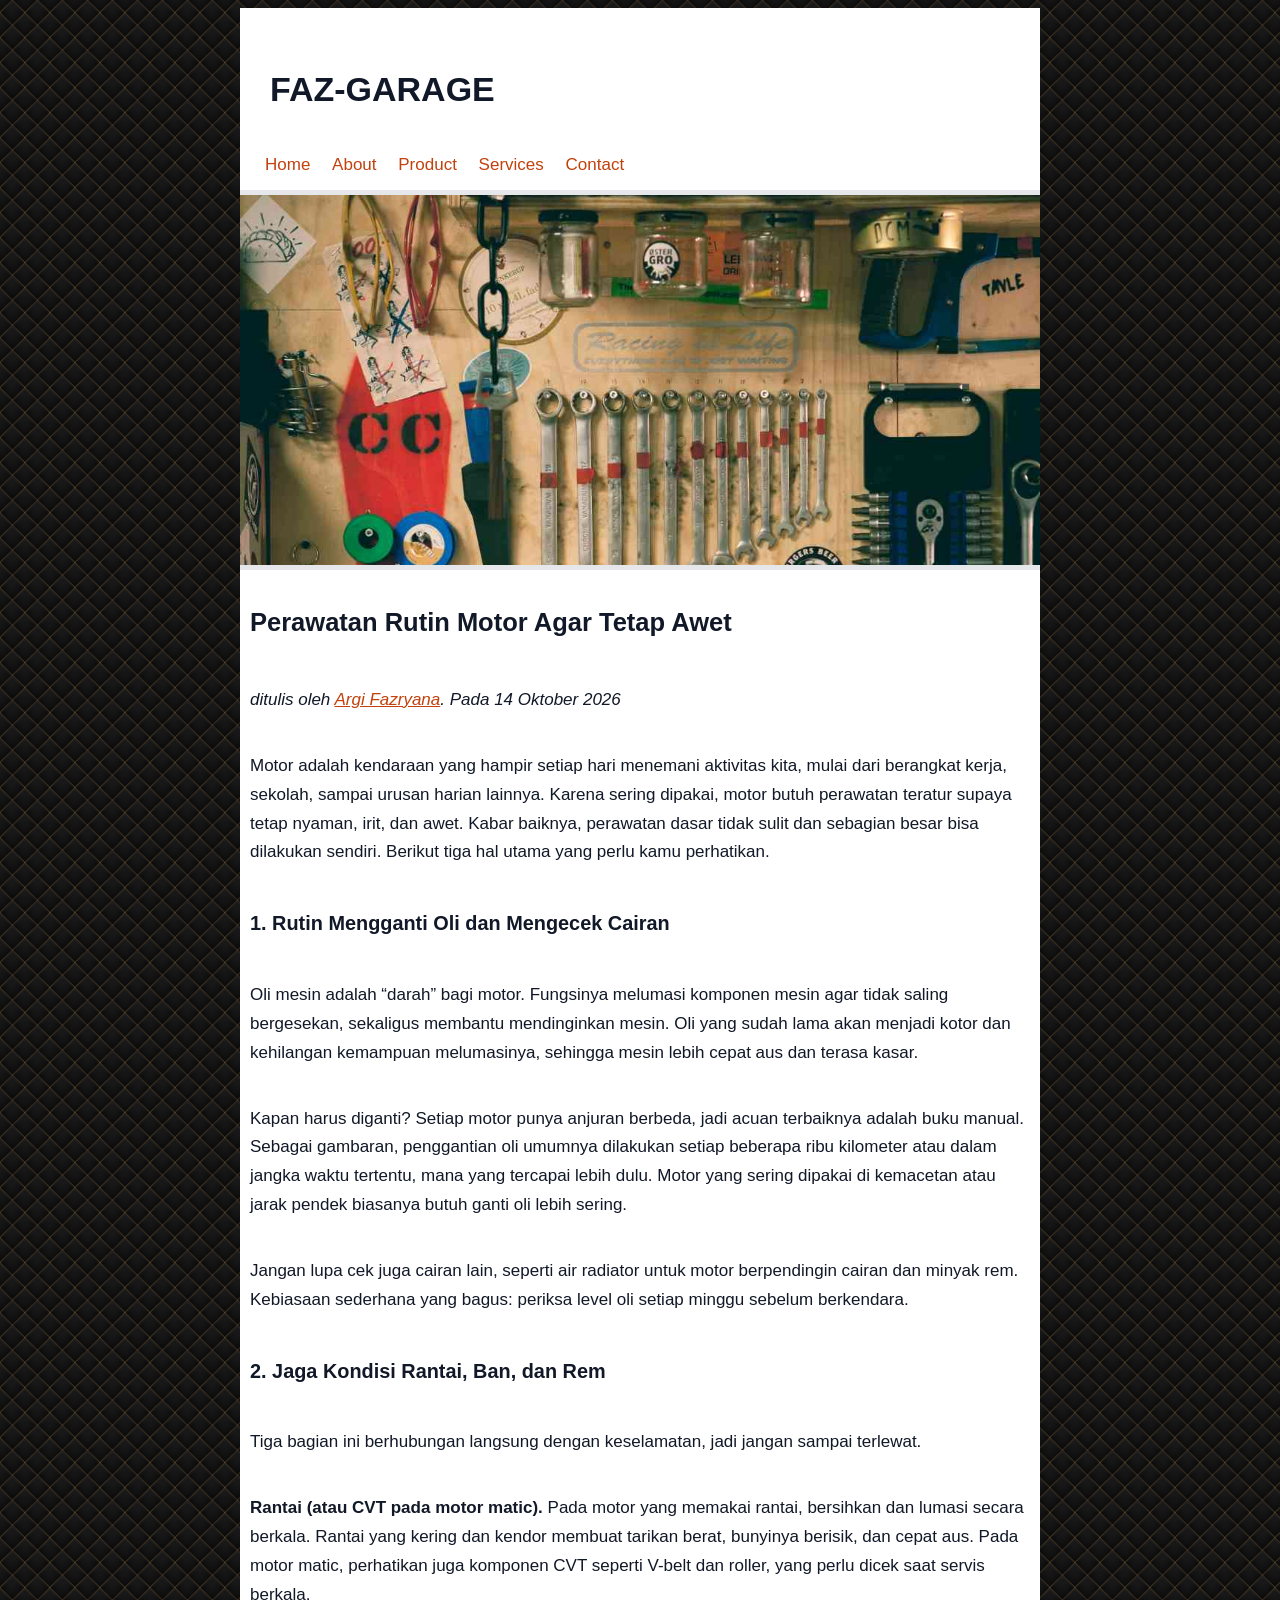
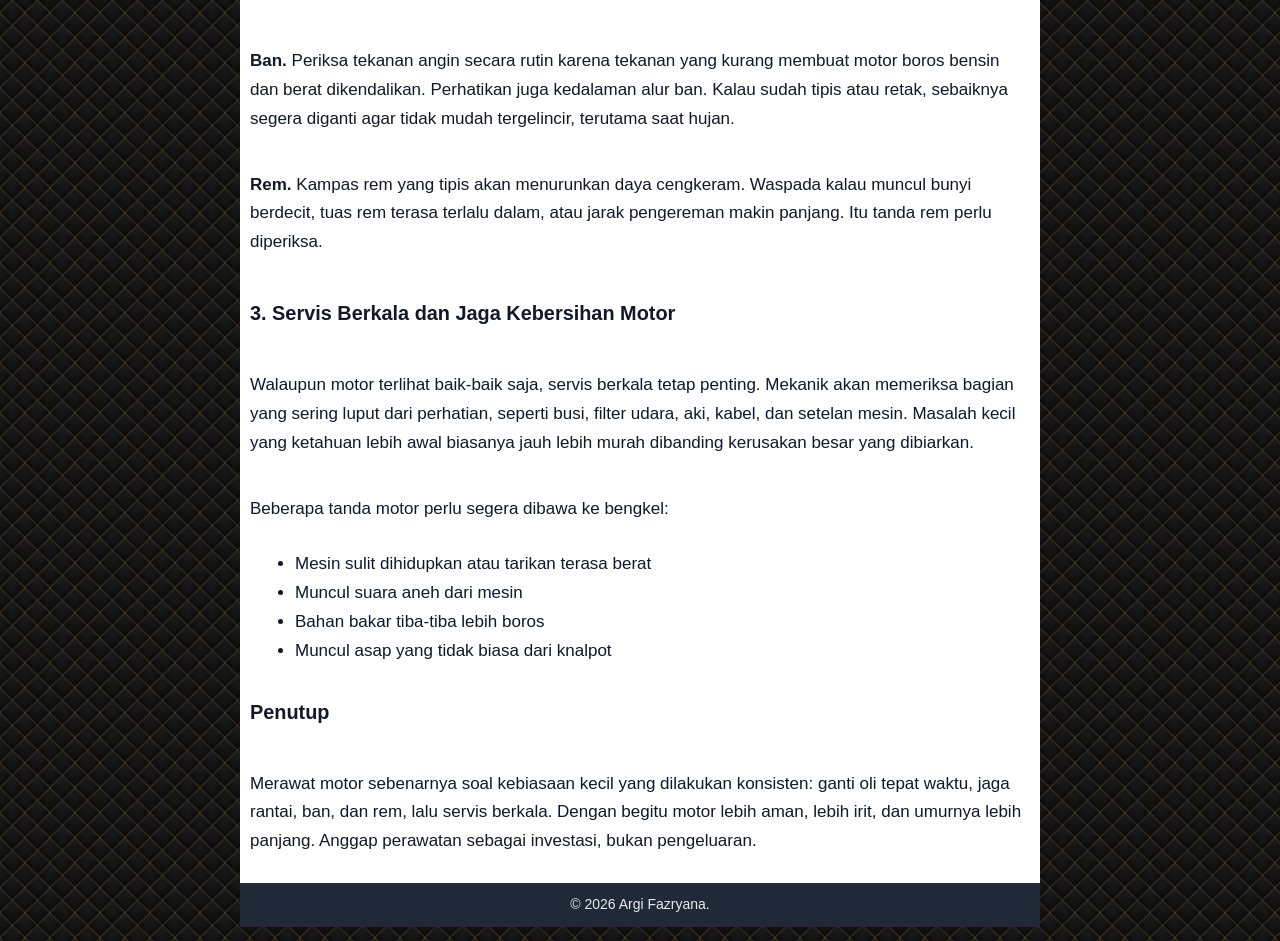
==== Project-1/index.html @ 71b746dd "Upload materi reset css & latihan project 1" ====
<!DOCTYPE html>
<html lang="id">
<head>
    <meta charset="UTF-8">
    <meta name="viewport" content="width=device-width, initial-scale=1.0">
    <title>FAZ-GARAGE</title>
    <link rel="stylesheet" href="style.css">
</head>
<body>

    <!-- ===== PEMBUNGKUS HALAMAN (lebar 800px, di tengah) ===== -->
    <div class="container">

        <!-- ===== HEADER: nama website dan menu ===== -->
        <header class="header">
            <h1>FAZ-GARAGE</h1>
            <nav>
                <ul>
                    <li><a href="#">Home</a></li>
                    <li><a href="#">About</a></li>
                    <li><a href="#">Product</a></li>
                    <li><a href="#">Services</a></li>
                    <li><a href="#">Contact</a></li>
                </ul>
            </nav>
        </header>

        <!-- ===== HERO: foto sampul (gambar diatur lewat CSS) ===== -->
        <div class="hero"></div>

        <!-- ===== ISI ARTIKEL ===== -->
        <article class="content">

            <!-- Judul dan penulis -->
            <h2>Perawatan Rutin Motor Agar Tetap Awet</h2>
            <p class="penulis">
                ditulis oleh <a href="#">Argi Fazryana</a>.
                Pada <time datetime="2026-10-14">14 Oktober 2026</time>
            </p>

            <!-- Pengantar -->
            <p>Motor adalah kendaraan yang hampir setiap hari menemani aktivitas kita, mulai dari berangkat kerja, sekolah, sampai urusan harian lainnya. Karena sering dipakai, motor butuh perawatan teratur supaya tetap nyaman, irit, dan awet. Kabar baiknya, perawatan dasar tidak sulit dan sebagian besar bisa dilakukan sendiri. Berikut tiga hal utama yang perlu kamu perhatikan.</p>

            <!-- Sub judul 1: oli dan cairan -->
            <h3>1. Rutin Mengganti Oli dan Mengecek Cairan</h3>
            <p>Oli mesin adalah “darah” bagi motor. Fungsinya melumasi komponen mesin agar tidak saling bergesekan, sekaligus membantu mendinginkan mesin. Oli yang sudah lama akan menjadi kotor dan kehilangan kemampuan melumasinya, sehingga mesin lebih cepat aus dan terasa kasar.</p>
            <p>Kapan harus diganti? Setiap motor punya anjuran berbeda, jadi acuan terbaiknya adalah buku manual. Sebagai gambaran, penggantian oli umumnya dilakukan setiap beberapa ribu kilometer atau dalam jangka waktu tertentu, mana yang tercapai lebih dulu. Motor yang sering dipakai di kemacetan atau jarak pendek biasanya butuh ganti oli lebih sering.</p>
            <p>Jangan lupa cek juga cairan lain, seperti air radiator untuk motor berpendingin cairan dan minyak rem. Kebiasaan sederhana yang bagus: periksa level oli setiap minggu sebelum berkendara.</p>

            <!-- Sub judul 2: rantai, ban, rem -->
            <h3>2. Jaga Kondisi Rantai, Ban, dan Rem</h3>
            <p>Tiga bagian ini berhubungan langsung dengan keselamatan, jadi jangan sampai terlewat.</p>
            <p><strong>Rantai (atau CVT pada motor matic).</strong> Pada motor yang memakai rantai, bersihkan dan lumasi secara berkala. Rantai yang kering dan kendor membuat tarikan berat, bunyinya berisik, dan cepat aus. Pada motor matic, perhatikan juga komponen CVT seperti V-belt dan roller, yang perlu dicek saat servis berkala.</p>
            <p><strong>Ban.</strong> Periksa tekanan angin secara rutin karena tekanan yang kurang membuat motor boros bensin dan berat dikendalikan. Perhatikan juga kedalaman alur ban. Kalau sudah tipis atau retak, sebaiknya segera diganti agar tidak mudah tergelincir, terutama saat hujan.</p>
            <p><strong>Rem.</strong> Kampas rem yang tipis akan menurunkan daya cengkeram. Waspada kalau muncul bunyi berdecit, tuas rem terasa terlalu dalam, atau jarak pengereman makin panjang. Itu tanda rem perlu diperiksa.</p>

            <!-- Sub judul 3: servis berkala dan kebersihan -->
            <h3>3. Servis Berkala dan Jaga Kebersihan Motor</h3>
            <p>Walaupun motor terlihat baik-baik saja, servis berkala tetap penting. Mekanik akan memeriksa bagian yang sering luput dari perhatian, seperti busi, filter udara, aki, kabel, dan setelan mesin. Masalah kecil yang ketahuan lebih awal biasanya jauh lebih murah dibanding kerusakan besar yang dibiarkan.</p>
            <p>Beberapa tanda motor perlu segera dibawa ke bengkel:</p>
            <ul class="item">
                <li>Mesin sulit dihidupkan atau tarikan terasa berat</li>
                <li>Muncul suara aneh dari mesin</li>
                <li>Bahan bakar tiba-tiba lebih boros</li>
                <li>Muncul asap yang tidak biasa dari knalpot</li>
            </ul>

            <!-- Penutup -->
            <h3>Penutup</h3>
            <p>Merawat motor sebenarnya soal kebiasaan kecil yang dilakukan konsisten: ganti oli tepat waktu, jaga rantai, ban, dan rem, lalu servis berkala. Dengan begitu motor lebih aman, lebih irit, dan umurnya lebih panjang. Anggap perawatan sebagai investasi, bukan pengeluaran.</p>
        </article>

        <!-- ===== FOOTER ===== -->
        <footer class="footer">
            <p class="copy">&copy; 2026 Argi Fazryana.</p>
        </footer>

    </div>
</body>
</html>
---- Project-1/style.css ----
/* ==========================================================
   FAZ-GARAGE - Halaman Artikel
   1. Pengaturan umum   5. Hero (foto sampul)
   2. Reset ringan      6. Isi artikel
   3. Container         7. Footer
   4. Header dan menu
   ========================================================== */


/* ---------- 1. PENGATURAN UMUM ---------- */

/* border-box -> width sudah termasuk padding dan border */
* {
    box-sizing: border-box;
}

body {
    font-family: 'Segoe UI', Arial, Geneva, Verdana, sans-serif;
    font-size: 1.0625rem;       /* 17px */
    line-height: 1.7;           /* tinggi baris */
    background-image: url(img/background.png);
    color: #111827;             /* teks: hampir hitam */
}

/* Versi shorthand (hasilnya sama):
   body {
       font: 1.0625rem/1.7 "Segoe UI", Roboto, Arial, sans-serif;
   }
*/


/* ---------- 2. RESET RINGAN ----------
   Menghapus jarak bawaan list. Ditulis di atas supaya aturan
   list yang lebih spesifik di bawah (menu, .item) tetap menang. */
ul, li {
    padding: 0;
    margin: 0;
}


/* ---------- 3. CONTAINER ----------
   max-width (bukan width) -> di layar kecil menyusut, tidak melebar keluar.
   margin auto -> berada di tengah halaman. */
.container {
    max-width: 800px;
    margin: auto;
    background-color: #ffffff;
}


/* ---------- 4. HEADER DAN MENU ---------- */

.header {
    padding: 20px 20px 10px;    /* atas | kiri-kanan | bawah */
}

/* menu: item berjajar ke samping dengan inline-block */
.header ul li {
    display: inline-block;
    margin-right: 7px;
}

/* link menu: tanpa garis bawah, warna aksen oranye */
.header a {
    text-decoration: none;
    color: #c2410c;
    padding: 5px;
}

.header a:hover {
    background-color: salmon;
    color: #ffffff;
}


/* ---------- 5. HERO (FOTO SAMPUL) ---------- */

.hero {
    height: 380px;
    background-image: url(img/hero1.jpg);
    background-size: cover;         /* gambar menutupi seluruh area */
    background-position: 0 -250px;  /* geser gambar ke atas untuk memilih bagian yang tampil */
    border-top: 5px solid #e5e7eb;
    border-bottom: 5px solid #e5e7eb;
}


/* ---------- 6. ISI ARTIKEL ---------- */

/* judul dan paragraf diberi jarak dalam agar tidak menempel ke tepi */
h1, h2, h3, p {
    padding: 10px;
}

/* baris "ditulis oleh ..." */
.penulis {
    font-style: italic;
}

/* link penulis memakai warna aksen yang sama dengan menu */
.penulis a {
    color: #c2410c;
}

/* daftar tanda motor perlu ke bengkel: digeser ke kanan agar bullet terlihat */
ul.item {
    padding-left: 55px;
}


/* ---------- 7. FOOTER ---------- */

.footer {
    background-color: #1f2937;      /* abu kebiruan gelap */
}

.footer .copy {
    color: #eaeaea;
    text-align: center;
    font-size: 0.875rem;            /* 14px */
}
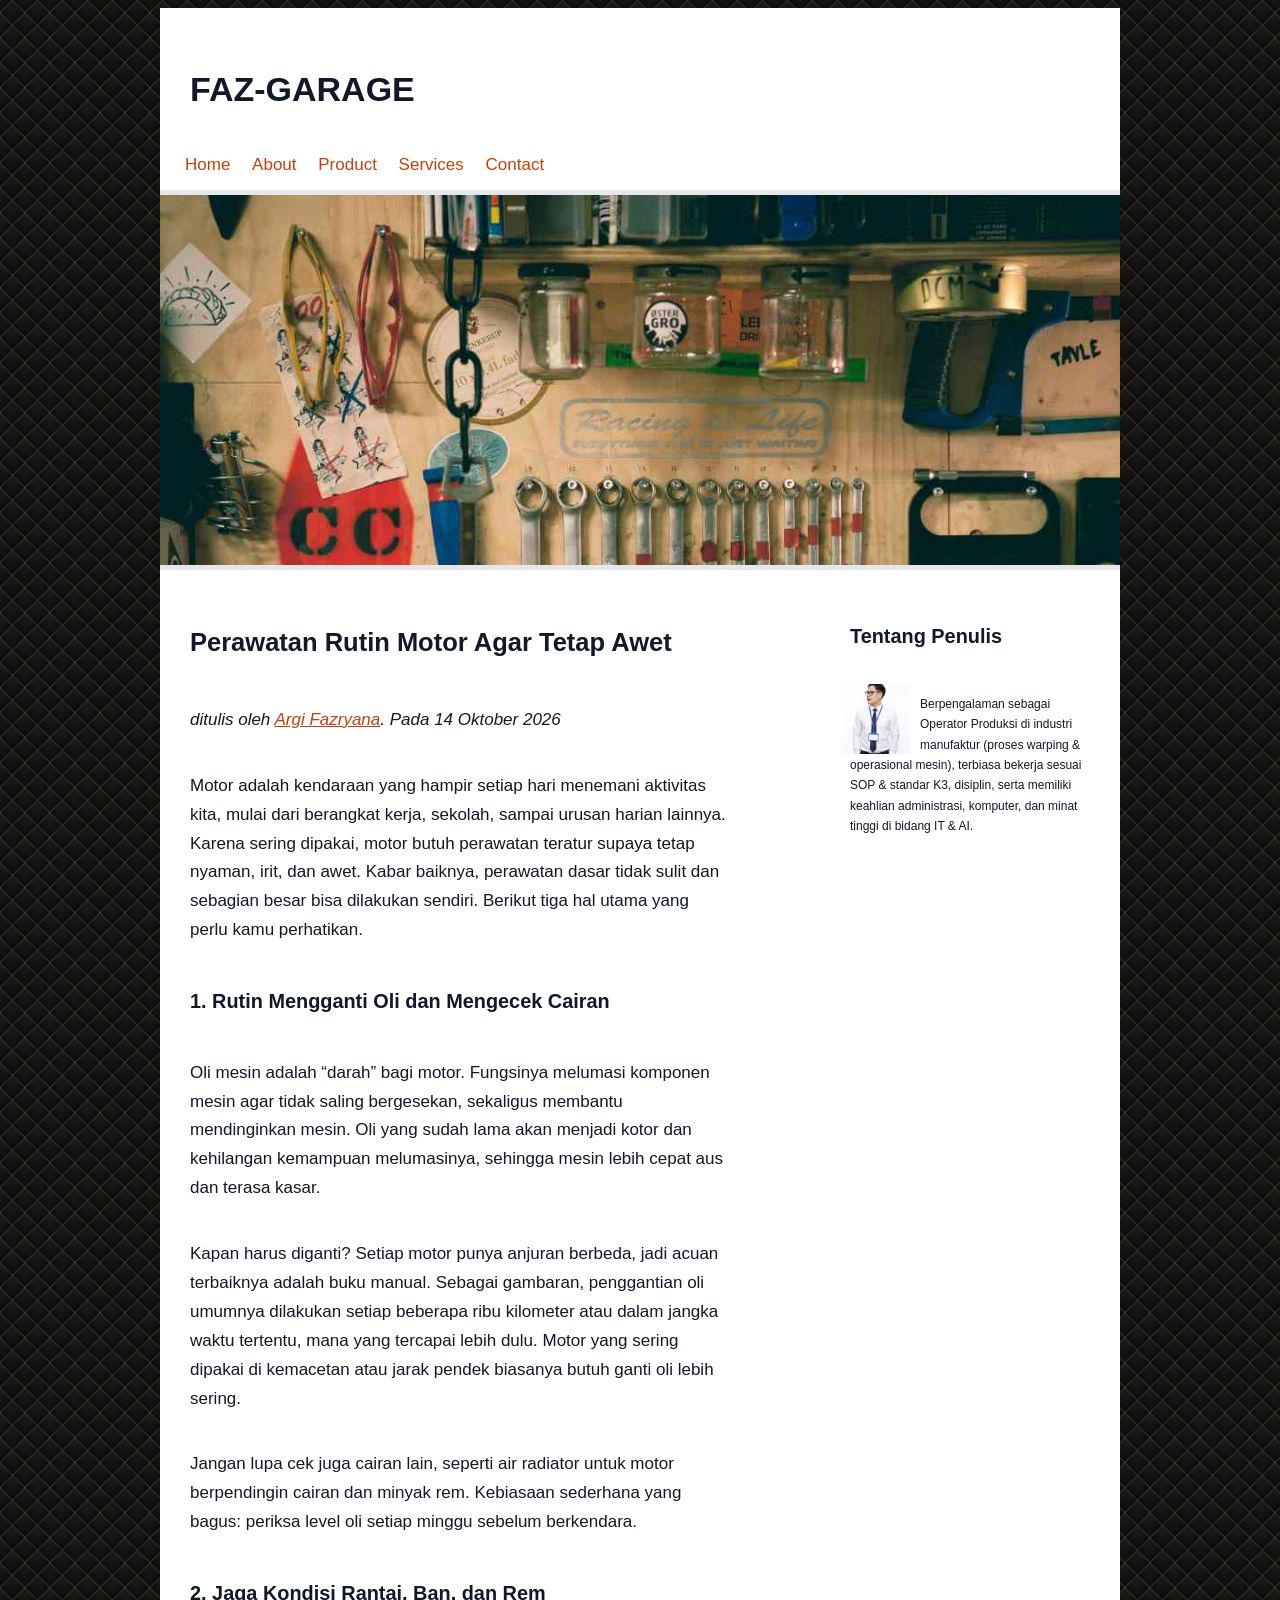
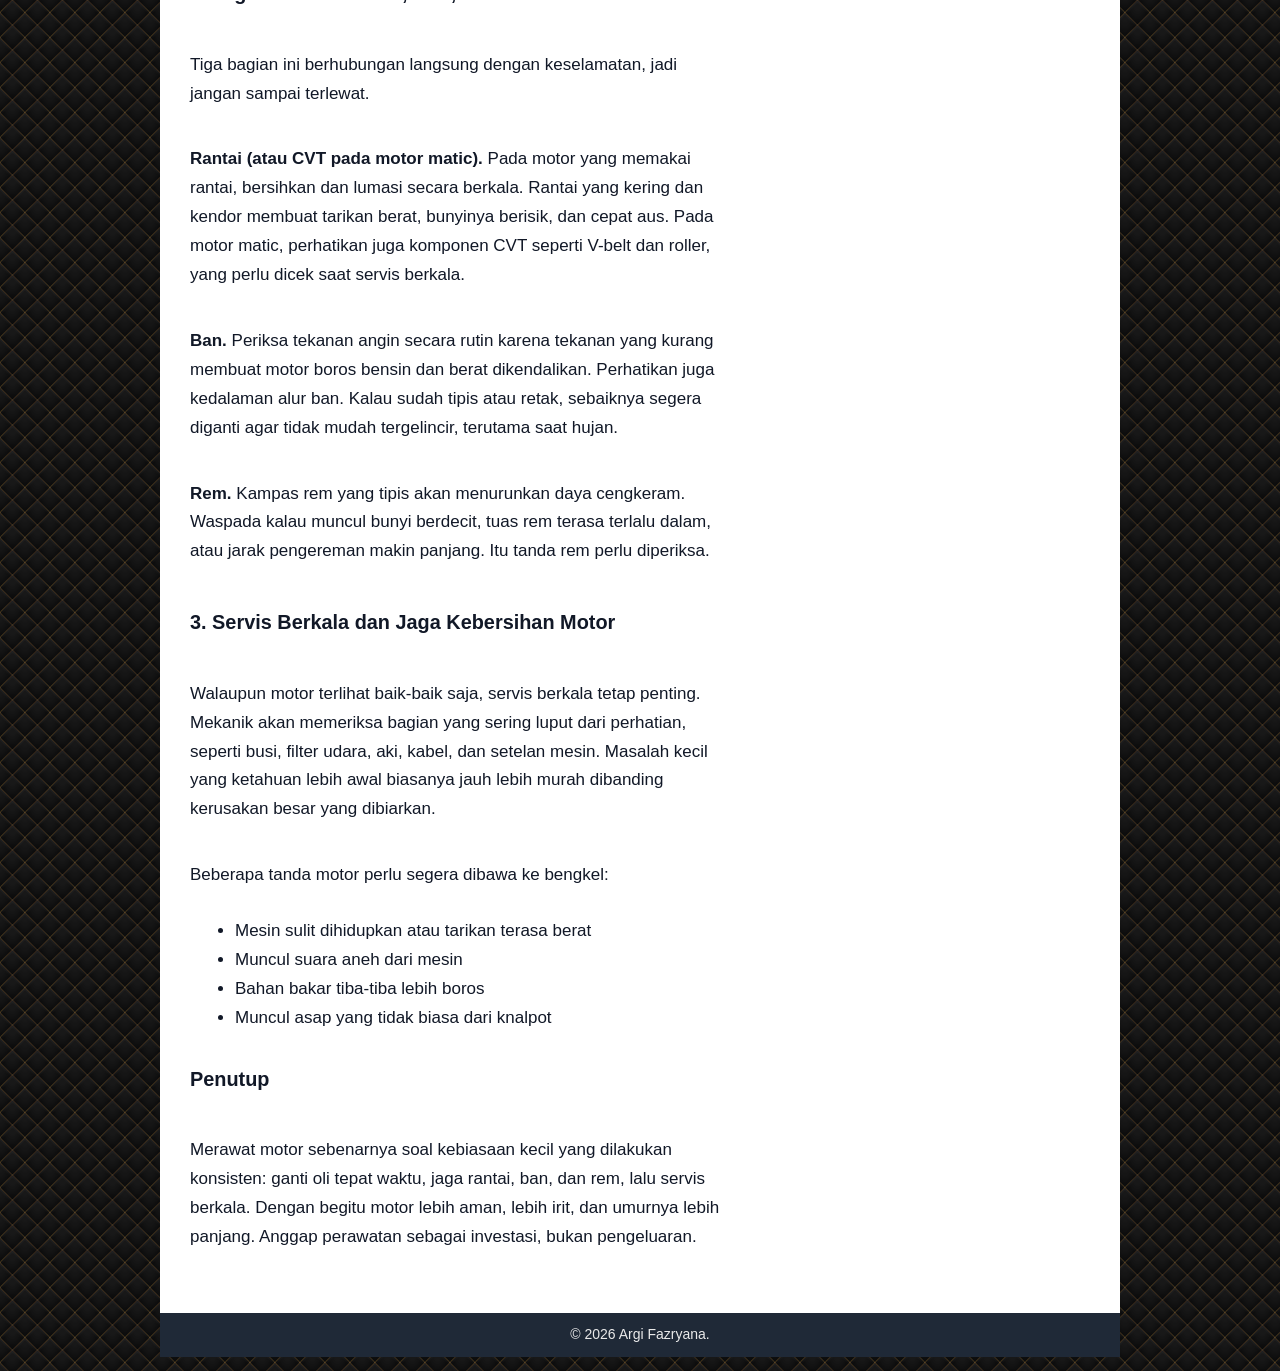
==== commit ffa012ff: "update 21-10-2026 Tambah fitur sidebar pada isi konten" ====
--- a/Project-1/index.html
+++ b/Project-1/index.html
@@ -8,7 +8,7 @@
 </head>
 <body>
 
-    <!-- ===== PEMBUNGKUS HALAMAN (lebar 800px, di tengah) ===== -->
+    <!-- ===== PEMBUNGKUS HALAMAN (lebar maksimal 960px, di tengah) ===== -->
     <div class="container">
 
         <!-- ===== HEADER: nama website dan menu ===== -->
@@ -28,47 +28,61 @@
         <!-- ===== HERO: foto sampul (gambar diatur lewat CSS) ===== -->
         <div class="hero"></div>
 
-        <!-- ===== ISI ARTIKEL ===== -->
-        <article class="content">
+        <!-- ===== ISI HALAMAN: dua kolom (artikel + sidebar) =====
+             Kedua kolom di-float, jadi pembungkus ini diberi class clearfix
+             agar tingginya mengikuti kolom dan footer tidak naik. -->
+        <div class="content clearfix">
 
-            <!-- Judul dan penulis -->
-            <h2>Perawatan Rutin Motor Agar Tetap Awet</h2>
-            <p class="penulis">
-                ditulis oleh <a href="#">Argi Fazryana</a>.
-                Pada <time datetime="2026-10-14">14 Oktober 2026</time>
-            </p>
+            <!-- Kolom kiri: artikel -->
+            <article class="main">
 
-            <!-- Pengantar -->
-            <p>Motor adalah kendaraan yang hampir setiap hari menemani aktivitas kita, mulai dari berangkat kerja, sekolah, sampai urusan harian lainnya. Karena sering dipakai, motor butuh perawatan teratur supaya tetap nyaman, irit, dan awet. Kabar baiknya, perawatan dasar tidak sulit dan sebagian besar bisa dilakukan sendiri. Berikut tiga hal utama yang perlu kamu perhatikan.</p>
+                <!-- Judul dan penulis -->
+                <h2>Perawatan Rutin Motor Agar Tetap Awet</h2>
+                <p class="penulis">
+                    ditulis oleh <a href="#">Argi Fazryana</a>.
+                    Pada <time datetime="2026-10-14">14 Oktober 2026</time>
+                </p>
 
-            <!-- Sub judul 1: oli dan cairan -->
-            <h3>1. Rutin Mengganti Oli dan Mengecek Cairan</h3>
-            <p>Oli mesin adalah “darah” bagi motor. Fungsinya melumasi komponen mesin agar tidak saling bergesekan, sekaligus membantu mendinginkan mesin. Oli yang sudah lama akan menjadi kotor dan kehilangan kemampuan melumasinya, sehingga mesin lebih cepat aus dan terasa kasar.</p>
-            <p>Kapan harus diganti? Setiap motor punya anjuran berbeda, jadi acuan terbaiknya adalah buku manual. Sebagai gambaran, penggantian oli umumnya dilakukan setiap beberapa ribu kilometer atau dalam jangka waktu tertentu, mana yang tercapai lebih dulu. Motor yang sering dipakai di kemacetan atau jarak pendek biasanya butuh ganti oli lebih sering.</p>
-            <p>Jangan lupa cek juga cairan lain, seperti air radiator untuk motor berpendingin cairan dan minyak rem. Kebiasaan sederhana yang bagus: periksa level oli setiap minggu sebelum berkendara.</p>
+                <!-- Pengantar -->
+                <p>Motor adalah kendaraan yang hampir setiap hari menemani aktivitas kita, mulai dari berangkat kerja, sekolah, sampai urusan harian lainnya. Karena sering dipakai, motor butuh perawatan teratur supaya tetap nyaman, irit, dan awet. Kabar baiknya, perawatan dasar tidak sulit dan sebagian besar bisa dilakukan sendiri. Berikut tiga hal utama yang perlu kamu perhatikan.</p>
 
-            <!-- Sub judul 2: rantai, ban, rem -->
-            <h3>2. Jaga Kondisi Rantai, Ban, dan Rem</h3>
-            <p>Tiga bagian ini berhubungan langsung dengan keselamatan, jadi jangan sampai terlewat.</p>
-            <p><strong>Rantai (atau CVT pada motor matic).</strong> Pada motor yang memakai rantai, bersihkan dan lumasi secara berkala. Rantai yang kering dan kendor membuat tarikan berat, bunyinya berisik, dan cepat aus. Pada motor matic, perhatikan juga komponen CVT seperti V-belt dan roller, yang perlu dicek saat servis berkala.</p>
-            <p><strong>Ban.</strong> Periksa tekanan angin secara rutin karena tekanan yang kurang membuat motor boros bensin dan berat dikendalikan. Perhatikan juga kedalaman alur ban. Kalau sudah tipis atau retak, sebaiknya segera diganti agar tidak mudah tergelincir, terutama saat hujan.</p>
-            <p><strong>Rem.</strong> Kampas rem yang tipis akan menurunkan daya cengkeram. Waspada kalau muncul bunyi berdecit, tuas rem terasa terlalu dalam, atau jarak pengereman makin panjang. Itu tanda rem perlu diperiksa.</p>
+                <!-- Sub judul 1: oli dan cairan -->
+                <h3>1. Rutin Mengganti Oli dan Mengecek Cairan</h3>
+                <p>Oli mesin adalah “darah” bagi motor. Fungsinya melumasi komponen mesin agar tidak saling bergesekan, sekaligus membantu mendinginkan mesin. Oli yang sudah lama akan menjadi kotor dan kehilangan kemampuan melumasinya, sehingga mesin lebih cepat aus dan terasa kasar.</p>
+                <p>Kapan harus diganti? Setiap motor punya anjuran berbeda, jadi acuan terbaiknya adalah buku manual. Sebagai gambaran, penggantian oli umumnya dilakukan setiap beberapa ribu kilometer atau dalam jangka waktu tertentu, mana yang tercapai lebih dulu. Motor yang sering dipakai di kemacetan atau jarak pendek biasanya butuh ganti oli lebih sering.</p>
+                <p>Jangan lupa cek juga cairan lain, seperti air radiator untuk motor berpendingin cairan dan minyak rem. Kebiasaan sederhana yang bagus: periksa level oli setiap minggu sebelum berkendara.</p>
 
-            <!-- Sub judul 3: servis berkala dan kebersihan -->
-            <h3>3. Servis Berkala dan Jaga Kebersihan Motor</h3>
-            <p>Walaupun motor terlihat baik-baik saja, servis berkala tetap penting. Mekanik akan memeriksa bagian yang sering luput dari perhatian, seperti busi, filter udara, aki, kabel, dan setelan mesin. Masalah kecil yang ketahuan lebih awal biasanya jauh lebih murah dibanding kerusakan besar yang dibiarkan.</p>
-            <p>Beberapa tanda motor perlu segera dibawa ke bengkel:</p>
-            <ul class="item">
-                <li>Mesin sulit dihidupkan atau tarikan terasa berat</li>
-                <li>Muncul suara aneh dari mesin</li>
-                <li>Bahan bakar tiba-tiba lebih boros</li>
-                <li>Muncul asap yang tidak biasa dari knalpot</li>
-            </ul>
+                <!-- Sub judul 2: rantai, ban, rem -->
+                <h3>2. Jaga Kondisi Rantai, Ban, dan Rem</h3>
+                <p>Tiga bagian ini berhubungan langsung dengan keselamatan, jadi jangan sampai terlewat.</p>
+                <p><strong>Rantai (atau CVT pada motor matic).</strong> Pada motor yang memakai rantai, bersihkan dan lumasi secara berkala. Rantai yang kering dan kendor membuat tarikan berat, bunyinya berisik, dan cepat aus. Pada motor matic, perhatikan juga komponen CVT seperti V-belt dan roller, yang perlu dicek saat servis berkala.</p>
+                <p><strong>Ban.</strong> Periksa tekanan angin secara rutin karena tekanan yang kurang membuat motor boros bensin dan berat dikendalikan. Perhatikan juga kedalaman alur ban. Kalau sudah tipis atau retak, sebaiknya segera diganti agar tidak mudah tergelincir, terutama saat hujan.</p>
+                <p><strong>Rem.</strong> Kampas rem yang tipis akan menurunkan daya cengkeram. Waspada kalau muncul bunyi berdecit, tuas rem terasa terlalu dalam, atau jarak pengereman makin panjang. Itu tanda rem perlu diperiksa.</p>
 
-            <!-- Penutup -->
-            <h3>Penutup</h3>
-            <p>Merawat motor sebenarnya soal kebiasaan kecil yang dilakukan konsisten: ganti oli tepat waktu, jaga rantai, ban, dan rem, lalu servis berkala. Dengan begitu motor lebih aman, lebih irit, dan umurnya lebih panjang. Anggap perawatan sebagai investasi, bukan pengeluaran.</p>
-        </article>
+                <!-- Sub judul 3: servis berkala dan kebersihan -->
+                <h3>3. Servis Berkala dan Jaga Kebersihan Motor</h3>
+                <p>Walaupun motor terlihat baik-baik saja, servis berkala tetap penting. Mekanik akan memeriksa bagian yang sering luput dari perhatian, seperti busi, filter udara, aki, kabel, dan setelan mesin. Masalah kecil yang ketahuan lebih awal biasanya jauh lebih murah dibanding kerusakan besar yang dibiarkan.</p>
+                <p>Beberapa tanda motor perlu segera dibawa ke bengkel:</p>
+                <ul class="item">
+                    <li>Mesin sulit dihidupkan atau tarikan terasa berat</li>
+                    <li>Muncul suara aneh dari mesin</li>
+                    <li>Bahan bakar tiba-tiba lebih boros</li>
+                    <li>Muncul asap yang tidak biasa dari knalpot</li>
+                </ul>
+
+                <!-- Penutup -->
+                <h3>Penutup</h3>
+                <p>Merawat motor sebenarnya soal kebiasaan kecil yang dilakukan konsisten: ganti oli tepat waktu, jaga rantai, ban, dan rem, lalu servis berkala. Dengan begitu motor lebih aman, lebih irit, dan umurnya lebih panjang. Anggap perawatan sebagai investasi, bukan pengeluaran.</p>
+            </article>
+
+            <!-- Kolom kanan: sidebar tentang penulis -->
+            <aside class="sidebar">
+                <h3>Tentang Penulis</h3>
+                <img src="img/argii.jpg" alt="Foto Argi Fazryana">
+                <p>Berpengalaman sebagai Operator Produksi di industri manufaktur (proses warping &amp; operasional mesin), terbiasa bekerja sesuai SOP &amp; standar K3, disiplin, serta memiliki keahlian administrasi, komputer, dan minat tinggi di bidang IT &amp; AI.</p>
+            </aside>
+
+        </div>
 
         <!-- ===== FOOTER ===== -->
         <footer class="footer">
--- a/Project-1/style.css
+++ b/Project-1/style.css
@@ -1,9 +1,9 @@
 /* ==========================================================
-   FAZ-GARAGE - Halaman Artikel
+   FAZ-GARAGE - Halaman Artikel dengan Sidebar
    1. Pengaturan umum   5. Hero (foto sampul)
-   2. Reset ringan      6. Isi artikel
-   3. Container         7. Footer
-   4. Header dan menu
+   2. Reset ringan      6. Isi halaman (artikel + sidebar)
+   3. Container         7. Clearfix
+   4. Header dan menu   8. Footer
    ========================================================== */
 
 
@@ -18,11 +18,12 @@
     font-family: 'Segoe UI', Arial, Geneva, Verdana, sans-serif;
     font-size: 1.0625rem;       /* 17px */
     line-height: 1.7;           /* tinggi baris */
+    color: #111827;             /* teks: hampir hitam */
+    background-color: #f4f5f7;  /* cadangan kalau gambar background belum termuat */
     background-image: url(img/background.png);
-    color: #111827;             /* teks: hampir hitam */
 }
 
-/* Versi shorthand (hasilnya sama):
+/* Versi shorthand font (hasilnya sama):
    body {
        font: 1.0625rem/1.7 "Segoe UI", Roboto, Arial, sans-serif;
    }
@@ -42,7 +43,7 @@
    max-width (bukan width) -> di layar kecil menyusut, tidak melebar keluar.
    margin auto -> berada di tengah halaman. */
 .container {
-    max-width: 800px;
+    max-width: 960px;
     margin: auto;
     background-color: #ffffff;
 }
@@ -85,7 +86,18 @@
 }
 
 
-/* ---------- 6. ISI ARTIKEL ---------- */
+/* ---------- 6. ISI HALAMAN (ARTIKEL + SIDEBAR) ----------
+   Dua kolom dibuat dengan float:
+   artikel (600px) di kiri + sidebar (300px) di kanan = 900px.
+   Sisa 60px dari container 960px menjadi jarak di antara keduanya.
+   Pembungkus .content diberi class clearfix (lihat bagian 7). */
+
+/* --- Kolom artikel --- */
+.main {
+    float: left;
+    width: 600px;
+    padding: 20px;
+}
 
 /* judul dan paragraf diberi jarak dalam agar tidak menempel ke tepi */
 h1, h2, h3, p {
@@ -107,8 +119,43 @@
     padding-left: 55px;
 }
 
+/* --- Kolom sidebar --- */
+.sidebar {
+    float: right;
+    width: 300px;
+    padding: 20px;
+}
 
-/* ---------- 7. FOOTER ---------- */
+/* foto penulis di-float ke kiri, jadi teks mengalir di sebelah kanannya.
+   Jarak ke teks memakai margin, BUKAN padding: pada border-box, padding
+   ikut mengurangi lebar sehingga foto 70x70 akan terlihat gepeng. */
+.sidebar img {
+    float: left;
+    width: 70px;
+    height: 70px;
+    margin-right: 10px;
+    object-fit: cover;      /* foto dipotong rapi, tidak melar */
+}
+
+.sidebar p {
+    font-size: 12px;
+}
+
+
+/* ---------- 7. CLEARFIX ----------
+   Parent yang semua isinya di-float akan menciut jadi tinggi nol.
+   ::after membuat elemen bayangan di akhir parent yang menolak
+   berdampingan dengan float (clear: both), sehingga parent ikut memanjang
+   dan footer berada di bawah kedua kolom.
+   Dipasang di HTML: <div class="content clearfix"> */
+.clearfix::after {
+    content: "";
+    display: block;
+    clear: both;
+}
+
+
+/* ---------- 8. FOOTER ---------- */
 
 .footer {
     background-color: #1f2937;      /* abu kebiruan gelap */
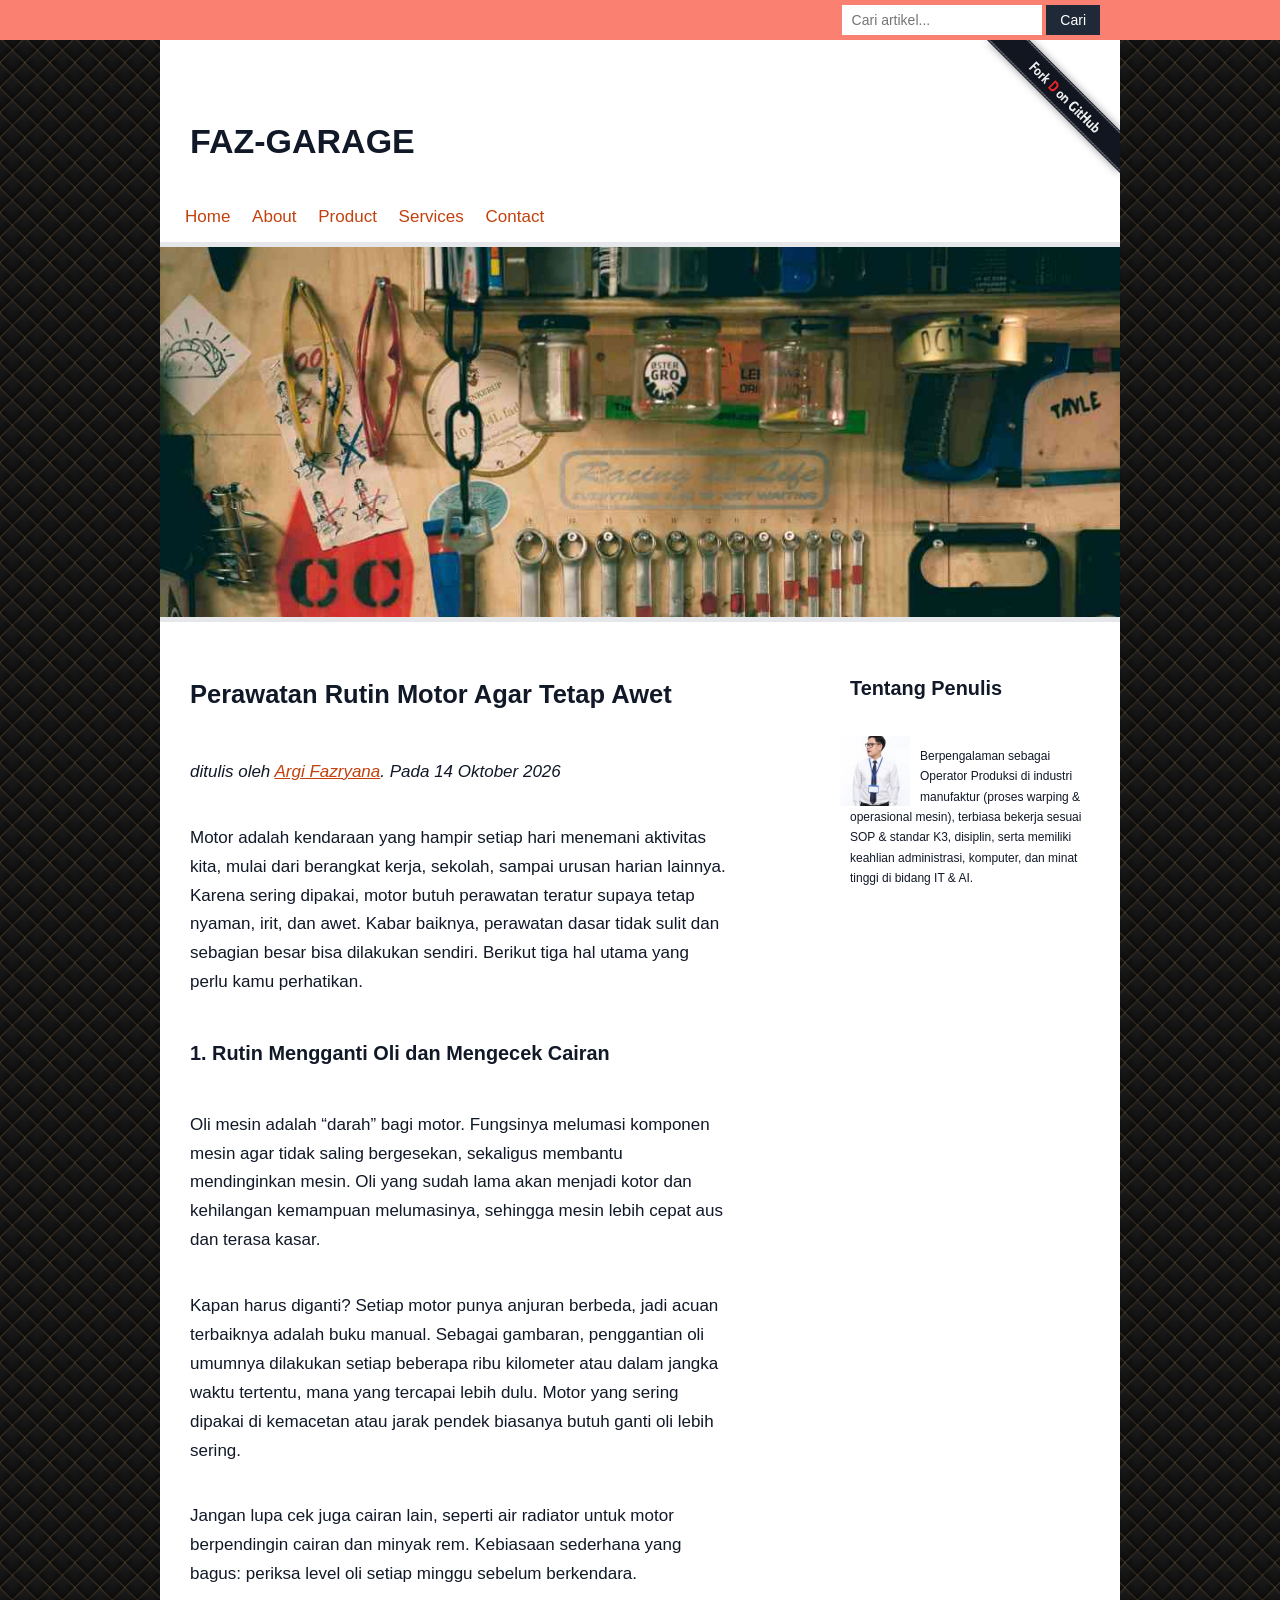
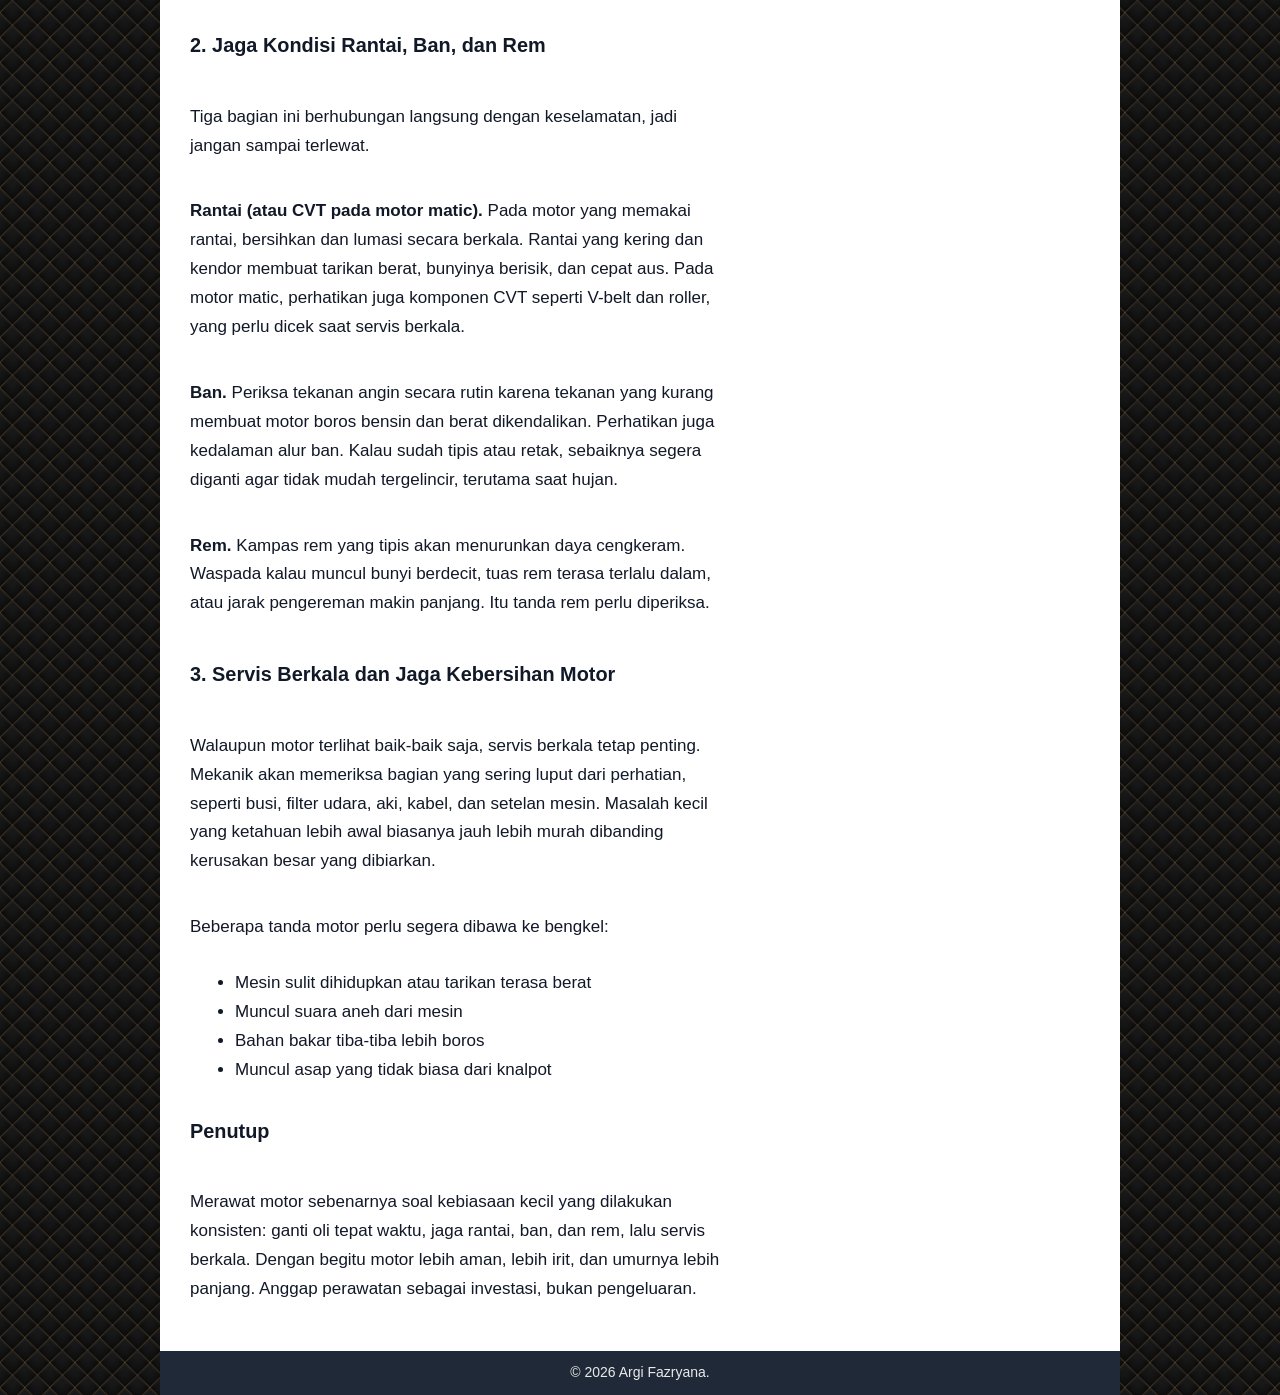
==== commit 00116aef: "Update tambah navabar, logo github, responsif semartphone" ====
--- a/Project-1/index.html
+++ b/Project-1/index.html
@@ -2,14 +2,31 @@
 <html lang="id">
 <head>
     <meta charset="UTF-8">
+    <!-- viewport: wajib untuk tampilan responsif di smartphone -->
     <meta name="viewport" content="width=device-width, initial-scale=1.0">
     <title>FAZ-GARAGE</title>
     <link rel="stylesheet" href="style.css">
 </head>
 <body>
 
+    <!-- ===== NAVBAR FIXED: menempel di atas layar =====
+         .top-bar-isi dibatasi 960px agar sejajar dengan container di bawahnya.
+         Kolom pencarian berada di kanan. Menu lain bisa ditambah di kiri. -->
+    <div class="top-bar">
+        <div class="top-bar-isi">
+            <!-- Kolom pencarian (belum terhubung ke halaman hasil) -->
+            <form class="cari" action="#" method="get" role="search">
+                <input type="search" name="q" placeholder="Cari artikel..." aria-label="Cari artikel">
+                <button type="submit">Cari</button>
+            </form>
+        </div>
+    </div>
+
     <!-- ===== PEMBUNGKUS HALAMAN (lebar maksimal 960px, di tengah) ===== -->
     <div class="container">
+
+        <!-- ===== LOGO GITHUB: pojok kanan atas, menuju profil GitHub ===== -->
+        <a href="https://github.com/fazryannn" class="github" target="_blank" rel="noopener" aria-label="GitHub fazryannn"></a>
 
         <!-- ===== HEADER: nama website dan menu ===== -->
         <header class="header">
@@ -30,7 +47,8 @@
 
         <!-- ===== ISI HALAMAN: dua kolom (artikel + sidebar) =====
              Kedua kolom di-float, jadi pembungkus ini diberi class clearfix
-             agar tingginya mengikuti kolom dan footer tidak naik. -->
+             agar tingginya mengikuti kolom dan footer tidak naik.
+             Di layar kecil, kedua kolom otomatis tersusun ke bawah (lihat CSS bagian responsif). -->
         <div class="content clearfix">
 
             <!-- Kolom kiri: artikel -->
--- a/Project-1/style.css
+++ b/Project-1/style.css
@@ -1,9 +1,11 @@
 /* ==========================================================
-   FAZ-GARAGE - Halaman Artikel dengan Sidebar
-   1. Pengaturan umum   5. Hero (foto sampul)
-   2. Reset ringan      6. Isi halaman (artikel + sidebar)
-   3. Container         7. Clearfix
-   4. Header dan menu   8. Footer
+   FAZ-GARAGE - Halaman Artikel (Responsif)
+   1. Pengaturan umum     7. Hero (foto sampul)
+   2. Reset ringan        8. Isi halaman (artikel + sidebar)
+   3. Navbar fixed        9. Clearfix
+   4. Container          10. Footer
+   5. Logo GitHub        11. Responsif (tablet dan smartphone)
+   6. Header dan menu
    ========================================================== */
 
 
@@ -21,6 +23,10 @@
     color: #111827;             /* teks: hampir hitam */
     background-color: #f4f5f7;  /* cadangan kalau gambar background belum termuat */
     background-image: url(img/background.png);
+    margin: 0;                  /* hapus margin bawaan browser (8px) agar container
+                                   menempel ke navbar dan tepi layar */
+    padding-top: 40px;          /* ruang untuk navbar fixed (tingginya 40px),
+                                   agar bagian atas halaman tidak tertutup */
 }
 
 /* Versi shorthand font (hasilnya sama):
@@ -39,17 +45,90 @@
 }
 
 
-/* ---------- 3. CONTAINER ----------
+/* ---------- 3. NAVBAR FIXED ----------
+   position: fixed -> mengacu ke layar, tetap di atas saat halaman di-scroll.
+   top, left, right = 0 -> membentang penuh dari kiri ke kanan.
+   z-index -> berada di atas konten lain. Isi menu menyusul. */
+.top-bar {
+    position: fixed;
+    top: 0;
+    left: 0;
+    right: 0;
+    height: 40px;
+    background-color: salmon;
+    z-index: 100;
+}
+
+/* isi navbar: lebar maksimal 960px dan di tengah, sama seperti .container,
+   supaya kolom pencarian sejajar dengan tepi kanan halaman */
+.top-bar-isi {
+    max-width: 960px;
+    margin: 0 auto;
+    padding: 5px 20px;          /* atas-bawah 5px: kolom 30px berada di tengah bar 40px */
+}
+
+/* kolom pencarian: float right -> menempel di sisi kanan */
+.cari {
+    float: right;
+}
+
+.cari input {
+    width: 200px;
+    height: 30px;
+    padding: 0 10px;
+    border: none;
+    font-size: 0.875rem;        /* 14px */
+    vertical-align: top;        /* sejajar dengan tombol */
+}
+
+.cari button {
+    height: 30px;
+    padding: 0 14px;
+    border: none;
+    background-color: #1f2937;
+    color: #ffffff;
+    font-size: 0.875rem;
+    vertical-align: top;
+    cursor: pointer;
+}
+
+.cari button:hover {
+    background-color: #111827;
+}
+
+
+/* ---------- 4. CONTAINER ----------
    max-width (bukan width) -> di layar kecil menyusut, tidak melebar keluar.
-   margin auto -> berada di tengah halaman. */
+   margin auto -> berada di tengah halaman.
+   position: relative -> jadi acuan untuk logo GitHub yang absolute. */
 .container {
     max-width: 960px;
     margin: auto;
     background-color: #ffffff;
-}
-
-
-/* ---------- 4. HEADER DAN MENU ---------- */
+    position: relative;
+    padding-top: 20px;
+    overflow: hidden;           /* bagian logo yang keluar dari container dipotong,
+                                   jadi halaman tidak bisa digeser ke samping */
+}
+
+
+/* ---------- 5. LOGO GITHUB ----------
+   position: absolute -> dihitung dari sudut .container (parent relative).
+   Ukuran dan posisinya disesuaikan lagi di bagian responsif. */
+.github {
+    position: absolute;
+    top: 0;                     /* menempel ke tepi atas container (abaikan padding-top) */
+    right: -52px;               /* gambar punya sisi transparan 52px di kanan,
+                                   digeser keluar agar pita menempel ke tepi kanan */
+    width: 200px;
+    height: 200px;
+    background-image: url(img/github.png);
+    background-repeat: no-repeat;
+    z-index: 10;                /* di atas header dan hero, di bawah navbar */
+}
+
+
+/* ---------- 6. HEADER DAN MENU ---------- */
 
 .header {
     padding: 20px 20px 10px;    /* atas | kiri-kanan | bawah */
@@ -74,7 +153,7 @@
 }
 
 
-/* ---------- 5. HERO (FOTO SAMPUL) ---------- */
+/* ---------- 7. HERO (FOTO SAMPUL) ---------- */
 
 .hero {
     height: 380px;
@@ -86,16 +165,18 @@
 }
 
 
-/* ---------- 6. ISI HALAMAN (ARTIKEL + SIDEBAR) ----------
-   Dua kolom dibuat dengan float:
-   artikel (600px) di kiri + sidebar (300px) di kanan = 900px.
-   Sisa 60px dari container 960px menjadi jarak di antara keduanya.
-   Pembungkus .content diberi class clearfix (lihat bagian 7). */
+/* ---------- 8. ISI HALAMAN (ARTIKEL + SIDEBAR) ----------
+   Dua kolom dibuat dengan float. Lebarnya memakai persen supaya ikut
+   menyusut saat container mengecil:
+   600px / 960px = 62.5%  (artikel)
+   300px / 960px = 31.25% (sidebar)
+   Sisanya 6.25% (60px di layar lebar) menjadi jarak di antara keduanya.
+   Pembungkus .content diberi class clearfix (lihat bagian 9). */
 
 /* --- Kolom artikel --- */
 .main {
     float: left;
-    width: 600px;
+    width: 62.5%;
     padding: 20px;
 }
 
@@ -122,7 +203,7 @@
 /* --- Kolom sidebar --- */
 .sidebar {
     float: right;
-    width: 300px;
+    width: 31.25%;
     padding: 20px;
 }
 
@@ -142,7 +223,7 @@
 }
 
 
-/* ---------- 7. CLEARFIX ----------
+/* ---------- 9. CLEARFIX ----------
    Parent yang semua isinya di-float akan menciut jadi tinggi nol.
    ::after membuat elemen bayangan di akhir parent yang menolak
    berdampingan dengan float (clear: both), sehingga parent ikut memanjang
@@ -155,7 +236,7 @@
 }
 
 
-/* ---------- 8. FOOTER ---------- */
+/* ---------- 10. FOOTER ---------- */
 
 .footer {
     background-color: #1f2937;      /* abu kebiruan gelap */
@@ -165,4 +246,74 @@
     color: #eaeaea;
     text-align: center;
     font-size: 0.875rem;            /* 14px */
+    margin: 0;
+}
+
+
+/* ==========================================================
+   11. RESPONSIF
+   @media = aturan yang hanya berlaku saat kondisi layar terpenuhi.
+   max-width: 768px artinya "untuk layar selebar 768px atau lebih kecil".
+   Aturan di dalamnya menimpa aturan di atas, jadi harus ditulis PALING BAWAH.
+   ========================================================== */
+
+/* --- Smartphone (768px ke bawah) --- */
+@media (max-width: 768px) {
+
+    /* navbar: kolom pencarian dipersempit agar muat di layar kecil */
+    .top-bar-isi {
+        padding: 5px 10px;
+    }
+
+    .cari input {
+        width: 150px;
+    }
+
+    /* logo GitHub dikecilkan agar tidak menutupi konten.
+       Sisi transparan ikut mengecil: 52px x (90 / 200) = sekitar 23px,
+       jadi right diganti -23px agar pita tetap menempel ke tepi. */
+    .github {
+        width: 90px;
+        height: 90px;
+        right: -23px;
+        background-size: contain;   /* gambar menyesuaikan ukuran kotak */
+    }
+
+    /* header: ruang di kanan agar judul dan menu tidak tertimpa logo */
+    .header {
+        padding: 15px 100px 10px 15px;
+    }
+
+    /* hero lebih pendek, bagian tengah gambar yang ditampilkan */
+    .hero {
+        height: 200px;
+        background-position: center;
+    }
+
+    /* dua kolom tersusun ke bawah: float dimatikan, lebar penuh */
+    .main,
+    .sidebar {
+        float: none;
+        width: 100%;
+    }
+
+    .main {
+        padding: 15px;
+    }
+
+    /* sidebar diberi garis pemisah dari artikel */
+    .sidebar {
+        padding: 15px;
+        border-top: 1px solid #e5e7eb;
+    }
+
+    /* teks sidebar lebih besar agar terbaca di layar kecil */
+    .sidebar p {
+        font-size: 0.875rem;        /* 14px */
+    }
+
+    /* daftar tidak perlu menjorok terlalu jauh */
+    ul.item {
+        padding-left: 35px;
+    }
 }
